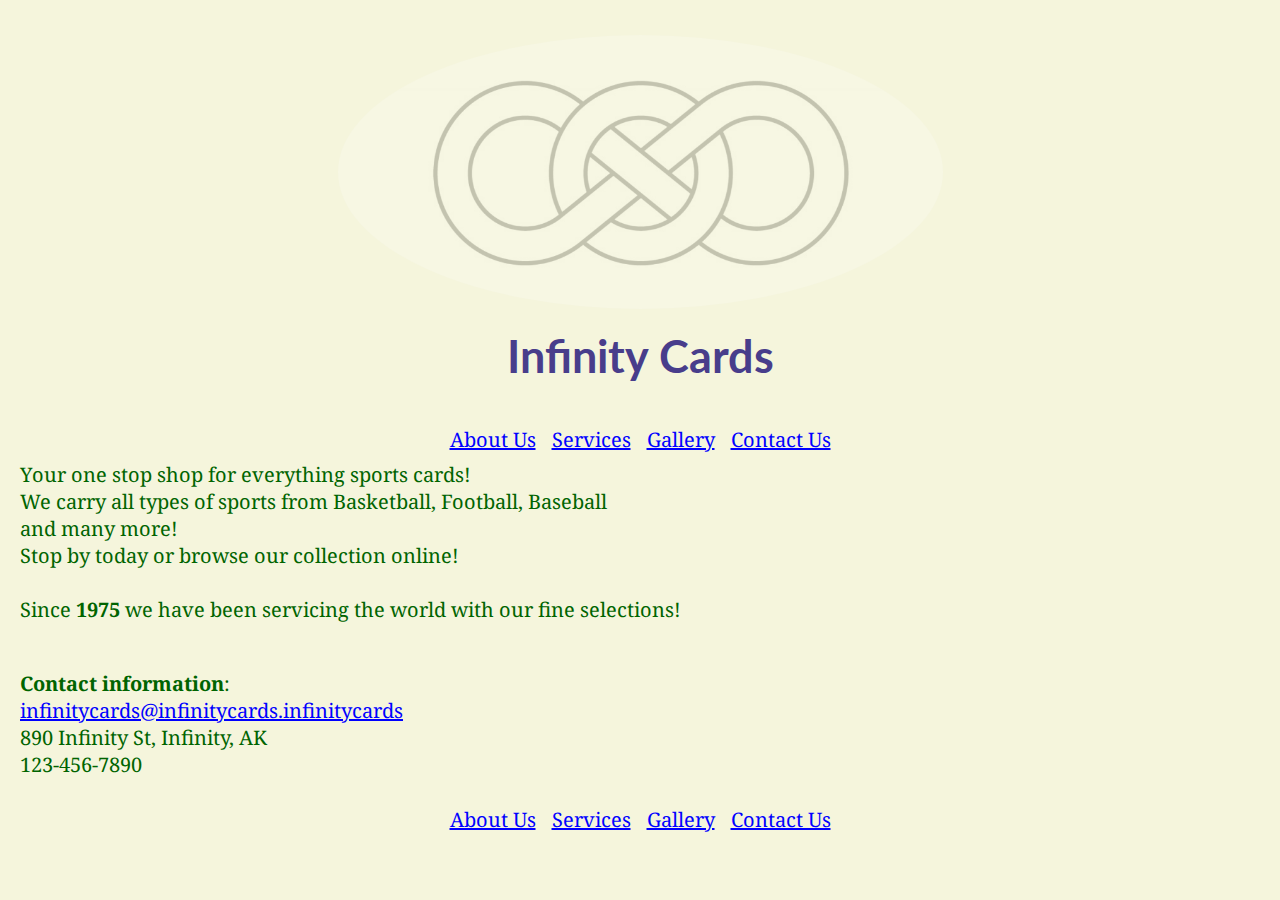
==== about.html @ 314431d5 "updated files for Assessment 2" ====
<!-- 
Nik Humphress
03/29/20
about.html
This page will talk about the company/site
-->
<!DOCTYPE html>
<html>
    
    <head>
        <meta charset="utf-8">
        <meta http-equiv="X-UA-Compatible" content="IE=edge">
        <link rel="stylesheet" href="main.css">
        <link href="https://fonts.googleapis.com/css?family=Lato&display=swap" rel="stylesheet">
        <link href="https://fonts.googleapis.com/css?family=Noto+Serif&display=swap" rel="stylesheet">
        <title>Infinity Cards</title>
        <meta name="description" content="Home of the best Sports Cards.">
    </head>
    <body class="about">
        <section>
            <!-- First section of the page is the header -->
            <header>
                <img src="images/infinity.jpg" alt="Infinity Logo">
                <h1>Infinity Cards</h1>
            </header>
        </section>
        <section>
            <!-- This section displays the hyperlinks
            to the other pages of the website -->
            <ul>
                <li><a href="about.html">About Us</a></li>
                <li><a href="services.html">Services</a></li>
                <li><a href="gallery.html">Gallery</a></li>
                <li><a href="contact.html">Contact Us</a></li>
            </ul>
        </section>
        <section>
            <!--Main content specific to about page
                This defines the third section of the page-->
                <article>
                    Your one stop shop for everything sports cards!<br>
                    We carry all types of sports from Basketball, Football, Baseball<br>
                    and many more!<br>
                    Stop by today or browse our collection online!<br><br>
                </article>
                <article>
                    Since <strong>1975</strong> we have been servicing the world with our fine selections!<br><br>
                </article>
        </section>
        <section>
            <!-- The last section is the footer to provide secondary
            navigation, contact info and copyright -->
            <footer>
                <p>
                    <strong>Contact information</strong>: <br>
                    <a href="mailto:infinitycards@infinitycards.infinitycards" class="email">
                        infinitycards@infinitycards.infinitycards</a>
                    890 Infinity St, Infinity, AK<br>
                    123-456-7890                    
                </p>
                <ul>
                    <li><a href="about.html">About Us</a></li>
                    <li><a href="services.html">Services</a></li>
                    <li><a href="gallery.html">Gallery</a></li>
                    <li><a href="contact.html">Contact Us</a></li>
                </ul>
            </footer>
        </section>
    </body>
</html>
---- main.css ----
/*CSS to modify body of each HTML page */
body {
    background-color: coral;
    font-family: 'Noto Serif', serif;
    padding: 15px;
    margin: 5px;
    color: darkslateblue;
    font-size: 20px;
}

body.about {
    background-color: beige;
    font-family: 'Noto Serif', serif;
    padding: 15px;
    margin: 5px;
    color: darkgreen;
    font-size: 20px;
}

body.services {
    background-color: chocolate;
    font-family: 'Noto Serif', serif;
    padding: 15px;
    margin: 5px;
    color: black;
    font-size: 20px;
}

body.contact {
    background-color: aquamarine;
    font-family: 'Noto Serif', serif;
    padding: 15px;
    margin: 5px;
    color: darkgreen;
    font-size: 20px;
}

body.gallery {
    background-color: blueviolet;
    font-family: 'Noto Serif', serif;
    padding: 15px;
    margin: 5px;
    color: lawngreen;
    font-size: 20px;
}

/*CSS to control general elements used in every page
that doesn't require specificity'*/
h1 {
    font-size: 45px;
    font-family: 'Lato', sans-serif;
    padding: 15px;
    margin: 5px;
    color: darkslateblue;
}

header {
    text-align: center;
    position: static;
    font-family: 'Lato', sans-serif;
    padding: 10px;
    margin: 5px;
    color: darkslateblue;
}

img {
    display: block;
    border-radius: 50%;
    margin-left: auto;
    margin-right: auto;
    width: 50%;
    opacity: 0.2;
}

li {
    float: left;
}

a {
    display: block;
    padding: 8px;
}

ul {
    display: table;
    list-style-type: none;
    margin: 0 auto;
    padding: 0;
    position: static;
}

footer {
    position: static;
}

.email {
    padding: 0px;
}

a:link {
  color: blue;
}

a:visited {
  color: red;
}

a:hover {
  color: gray;
}

a:active {
  color: black;
}
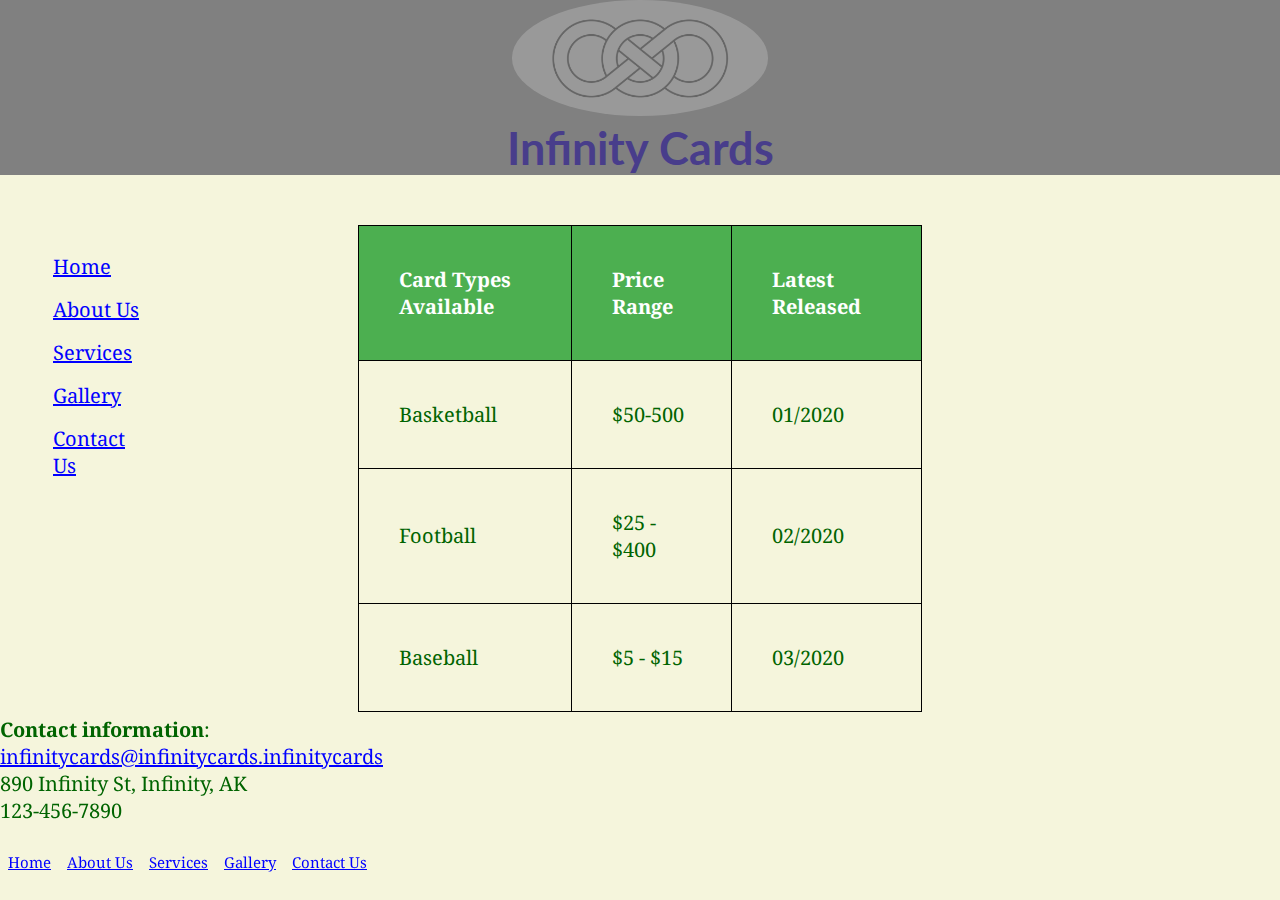
==== commit 6fb1ffb3: "For assessment 3" ====
--- a/about.html
+++ b/about.html
@@ -6,7 +6,6 @@
 -->
 <!DOCTYPE html>
 <html>
-    
     <head>
         <meta charset="utf-8">
         <meta http-equiv="X-UA-Compatible" content="IE=edge">
@@ -17,54 +16,79 @@
         <meta name="description" content="Home of the best Sports Cards.">
     </head>
     <body class="about">
-        <section>
-            <!-- First section of the page is the header -->
-            <header>
-                <img src="images/infinity.jpg" alt="Infinity Logo">
-                <h1>Infinity Cards</h1>
-            </header>
-        </section>
-        <section>
-            <!-- This section displays the hyperlinks
-            to the other pages of the website -->
-            <ul>
-                <li><a href="about.html">About Us</a></li>
-                <li><a href="services.html">Services</a></li>
-                <li><a href="gallery.html">Gallery</a></li>
-                <li><a href="contact.html">Contact Us</a></li>
-            </ul>
-        </section>
-        <section>
-            <!--Main content specific to about page
-                This defines the third section of the page-->
-                <article>
-                    Your one stop shop for everything sports cards!<br>
-                    We carry all types of sports from Basketball, Football, Baseball<br>
-                    and many more!<br>
-                    Stop by today or browse our collection online!<br><br>
-                </article>
-                <article>
-                    Since <strong>1975</strong> we have been servicing the world with our fine selections!<br><br>
-                </article>
-        </section>
-        <section>
-            <!-- The last section is the footer to provide secondary
-            navigation, contact info and copyright -->
-            <footer>
-                <p>
-                    <strong>Contact information</strong>: <br>
-                    <a href="mailto:infinitycards@infinitycards.infinitycards" class="email">
-                        infinitycards@infinitycards.infinitycards</a>
-                    890 Infinity St, Infinity, AK<br>
-                    123-456-7890                    
-                </p>
-                <ul>
-                    <li><a href="about.html">About Us</a></li>
-                    <li><a href="services.html">Services</a></li>
-                    <li><a href="gallery.html">Gallery</a></li>
-                    <li><a href="contact.html">Contact Us</a></li>
-                </ul>
-            </footer>
-        </section>
+        <div class="header">
+            <section>
+                <!-- First section of the page is the header -->
+                <header>
+                    <img src="images/infinity.jpg" alt="Infinity Logo">
+                    <h1>Infinity Cards</h1>
+                </header>
+            </section>
+        </div>
+        <div class="clearfix">
+            <div class="column menu">
+                <section>
+                    <!-- This section displays the hyperlinks
+                    to the other pages of the website -->
+                    <ul>
+                        <li><a href="index.html">Home</a></li>
+                        <li><a href="about.html">About Us</a></li>
+                        <li><a href="services.html">Services</a></li>
+                        <li><a href="gallery.html">Gallery</a></li>
+                        <li><a href="contact.html">Contact Us</a></li>
+                    </ul>
+                </section>                
+            </div>
+            <div class="column content">
+                <section>
+                    <!--Main content specific to about page
+                        This defines the third section of the page-->
+                    <table>
+                        <tr>
+                            <th>Card Types Available</th>
+                            <th>Price Range</th>
+                            <th>Latest Released</th>
+                        </tr>
+                        <tr>
+                            <td>Basketball</td>
+                            <td>$50-500</td>
+                            <td>01/2020</td>
+                        </tr>
+                        <tr>
+                            <td>Football</td>
+                            <td>$25 - $400</td>
+                            <td>02/2020</td>
+                        </tr>
+                        <tr>
+                            <td>Baseball</td>
+                            <td>$5 - $15</td>
+                            <td>03/2020</td>
+                        </tr>
+                    </table>
+                </section>
+            </div>
+            </div>   
+        <div class="footer">
+            <section>
+                <!-- The last section is the footer to provide secondary
+                navigation, contact info and copyright -->
+                <footer>
+                    <p>
+                        <strong>Contact information</strong>: <br>
+                        <a href="mailto:infinitycards@infinitycards.infinitycards" class="email">
+                            infinitycards@infinitycards.infinitycards</a>
+                        890 Infinity St, Infinity, AK<br>
+                        123-456-7890                    
+                    </p>
+                    <ul>
+                        <li class="footNav"><a href="index.html">Home</a></li>
+                        <li class="footNav"><a href="about.html">About Us</a></li>
+                        <li class="footNav"><a href="services.html">Services</a></li>
+                        <li class="footNav"><a href="gallery.html">Gallery</a></li>
+                        <li class="footNav"><a href="contact.html">Contact Us</a></li>
+                    </ul>
+                </footer>
+            </section>
+        </div>    
     </body>
 </html>--- a/main.css
+++ b/main.css
@@ -2,8 +2,8 @@
 body {
     background-color: coral;
     font-family: 'Noto Serif', serif;
-    padding: 15px;
-    margin: 5px;
+    padding: 0; 
+
     color: darkslateblue;
     font-size: 20px;
 }
@@ -11,10 +11,11 @@
 body.about {
     background-color: beige;
     font-family: 'Noto Serif', serif;
-    padding: 15px;
-    margin: 5px;
+    padding: 0;
+    margin: 0;
     color: darkgreen;
     font-size: 20px;
+    width: 100%;
 }
 
 body.services {
@@ -23,7 +24,6 @@
     padding: 15px;
     margin: 5px;
     color: black;
-    font-size: 20px;
 }
 
 body.contact {
@@ -43,13 +43,13 @@
     color: lawngreen;
     font-size: 20px;
 }
+/*************************/
 
 /*CSS to control general elements used in every page
 that doesn't require specificity'*/
 h1 {
     font-size: 45px;
     font-family: 'Lato', sans-serif;
-    padding: 15px;
     margin: 5px;
     color: darkslateblue;
 }
@@ -58,8 +58,7 @@
     text-align: center;
     position: static;
     font-family: 'Lato', sans-serif;
-    padding: 10px;
-    margin: 5px;
+    margin: 0px;
     color: darkslateblue;
 }
 
@@ -68,12 +67,13 @@
     border-radius: 50%;
     margin-left: auto;
     margin-right: auto;
-    width: 50%;
+    width: 20%;
     opacity: 0.2;
 }
 
-li {
+.footNav {
     float: left;
+    font-size: 15px;
 }
 
 a {
@@ -84,31 +84,123 @@
 ul {
     display: table;
     list-style-type: none;
-    margin: 0 auto;
     padding: 0;
     position: static;
 }
 
 footer {
-    position: static;
+    position: fixed;
+    bottom: 0;
+    left: 0;
 }
 
 .email {
     padding: 0px;
 }
 
+.galleryContent {
+    text-align: center;
+}
+/*************************/
+
+/* a tag attribue specifications for link behaviors */
 a:link {
-  color: blue;
+    color: blue;
 }
 
 a:visited {
-  color: red;
+    color: red;
 }
 
 a:hover {
-  color: gray;
+    color: gray;
 }
 
 a:active {
-  color: black;
-}
+    color: black;
+}
+/*************************/
+
+/* This is CSS specifically for table attribute*/
+
+.contactTable {
+    margin-left: auto;
+    margin-right: auto;
+    margin-top: auto;
+    margin-bottom: auto;
+
+}
+
+table {
+    border-collapse: collapse;
+    width: 70%;
+    margin-left: auto;
+    margin-right: auto;
+}
+
+th {
+    background-color: #4CAF50;
+    color: white;
+    height: 10px;
+    text-align: left;
+}
+
+th, td {
+    padding: 40px;
+}
+
+table, th, td {
+    border: 1px solid black;
+}
+/*************************/
+
+/*Used to separate into columns*/
+.header, .footer {
+    background-color: grey;   
+}
+
+/*Column adjustments per HTML file */ 
+.column {
+    float: left;
+    padding: 45px;
+}
+
+.index {
+    float: left;
+    padding: 45px;
+    text-align: center;
+}
+/*************************/
+
+/*Clearfix per HTML file */
+.clearfix::after {
+    content: "";
+    clear: both;
+    display: table;
+}
+
+.clearfixIndex::after {
+    content: "";
+    clear: both;
+    display: table;
+    text-align: center;
+}
+
+/*************************/
+.menu {
+    width: 15%;
+}
+
+.content {
+    width: 70%;
+}
+
+.box {
+  float: left;
+  width: 33%;
+  padding: 35px;
+}
+
+* {
+  box-sizing: border-box;
+}